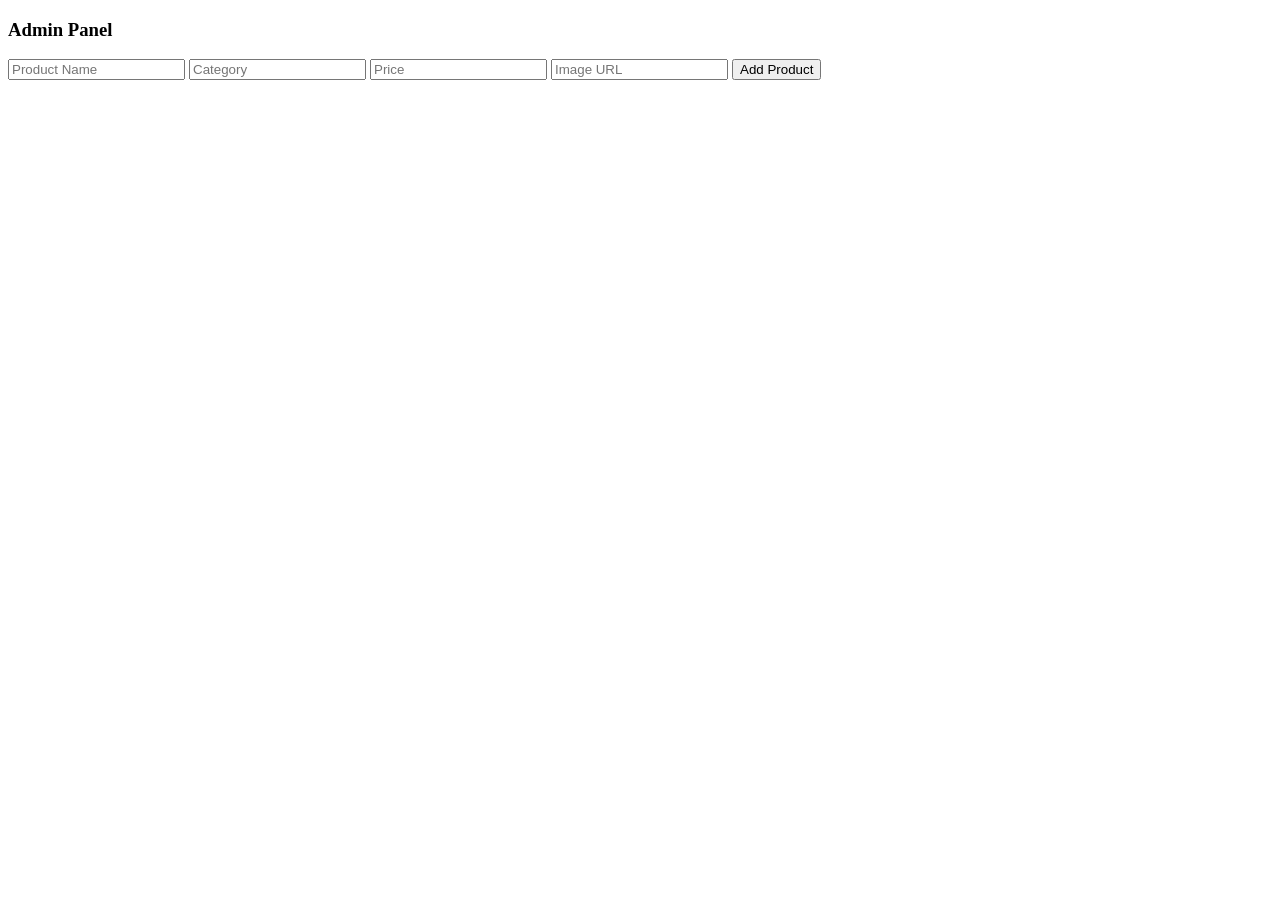
==== admin.html @ 2a669327 "Create admin.html" ====
<!DOCTYPE html>
<html lang="en">
<head>
<meta charset="UTF-8">
<meta name="viewport" content="width=device-width, initial-scale=1.0">
<title>Admin - Shoply</title>
<link href="https://fonts.googleapis.com/css2?family=Inter:wght@400;600;700&display=swap" rel="stylesheet">
<link rel="stylesheet" href="style.css">
</head>
<body>

<section class="admin-panel glass">
  <h3>Admin Panel</h3>
  <div class="add-product glass">
    <input type="text" id="prodName" placeholder="Product Name">
    <input type="text" id="prodCategory" placeholder="Category">
    <input type="number" id="prodPrice" placeholder="Price">
    <input type="text" id="prodImage" placeholder="Image URL">
    <button onclick="addProduct()" class="btn-gradient">Add Product</button>
  </div>
  <div id="adminProducts" class="admin-products"></div>
</section>

<script src="products.js"></script>
<script src="admin.js"></script>
</body>
</html>
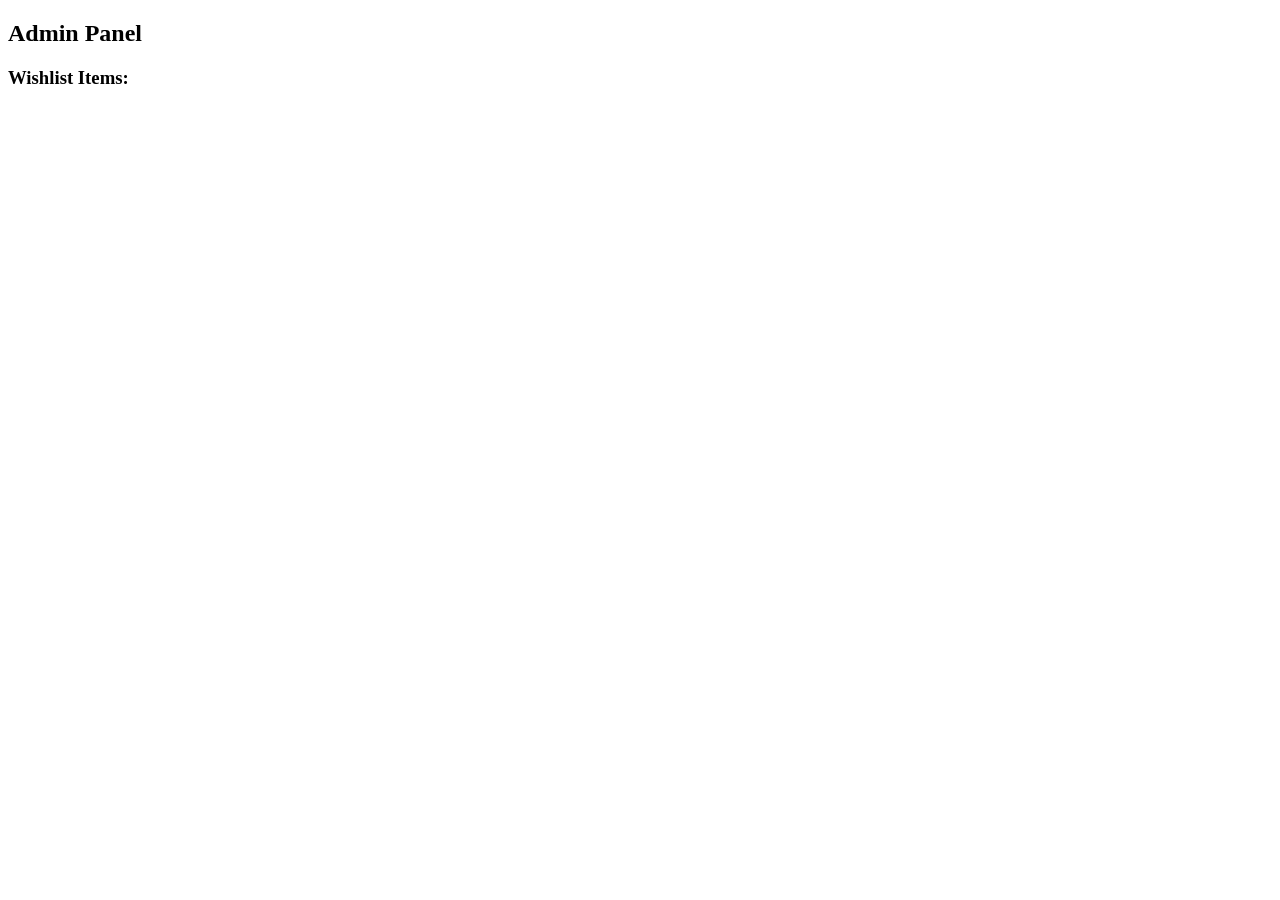
==== commit a7bf646e: "Create admin.html" ====
--- a/admin.html
+++ b/admin.html
@@ -1,27 +1,25 @@
 <!DOCTYPE html>
-<html lang="en">
+<html>
 <head>
-<meta charset="UTF-8">
-<meta name="viewport" content="width=device-width, initial-scale=1.0">
-<title>Admin - Shoply</title>
-<link href="https://fonts.googleapis.com/css2?family=Inter:wght@400;600;700&display=swap" rel="stylesheet">
-<link rel="stylesheet" href="style.css">
+    <title>Admin Panel</title>
 </head>
 <body>
 
-<section class="admin-panel glass">
-  <h3>Admin Panel</h3>
-  <div class="add-product glass">
-    <input type="text" id="prodName" placeholder="Product Name">
-    <input type="text" id="prodCategory" placeholder="Category">
-    <input type="number" id="prodPrice" placeholder="Price">
-    <input type="text" id="prodImage" placeholder="Image URL">
-    <button onclick="addProduct()" class="btn-gradient">Add Product</button>
-  </div>
-  <div id="adminProducts" class="admin-products"></div>
-</section>
+<h2>Admin Panel</h2>
 
-<script src="products.js"></script>
-<script src="admin.js"></script>
+<h3>Wishlist Items:</h3>
+<div id="wishlistData"></div>
+
+<script>
+let wishlist = JSON.parse(localStorage.getItem("wishlist")) || [];
+let container = document.getElementById("wishlistData");
+
+wishlist.forEach(item => {
+    let p = document.createElement("p");
+    p.innerText = item;
+    container.appendChild(p);
+});
+</script>
+
 </body>
 </html>
